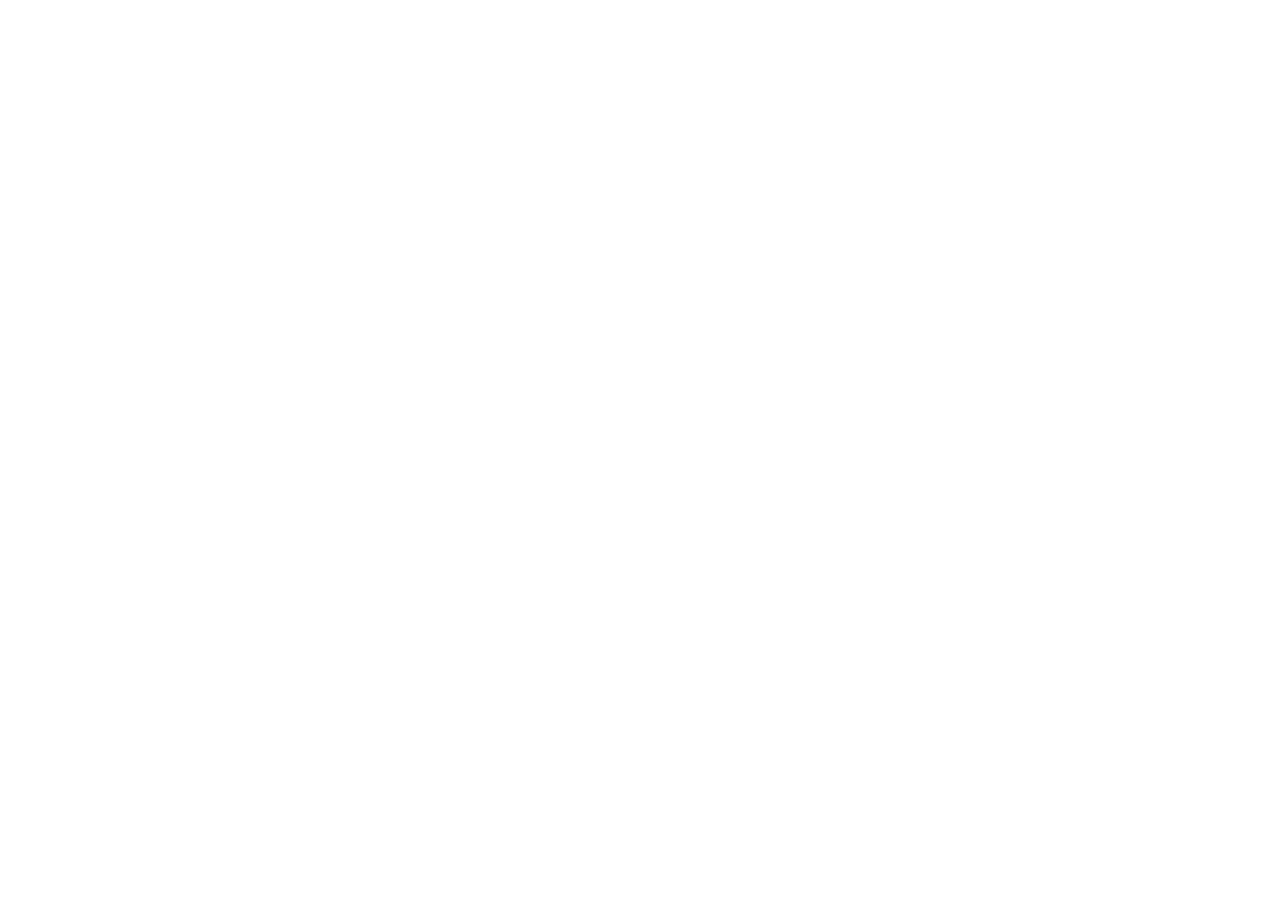
==== test.html @ b25484c1 "first commit" ====
<!DOCTYPE html>
<html lang="en">
<head>
    <meta charset="UTF-8">
    <meta name="viewport" content="width=device-width, initial-scale=1.0">
    <title>conseptual session-1</title>
    
</head>
<body>
    
</body>
</html>
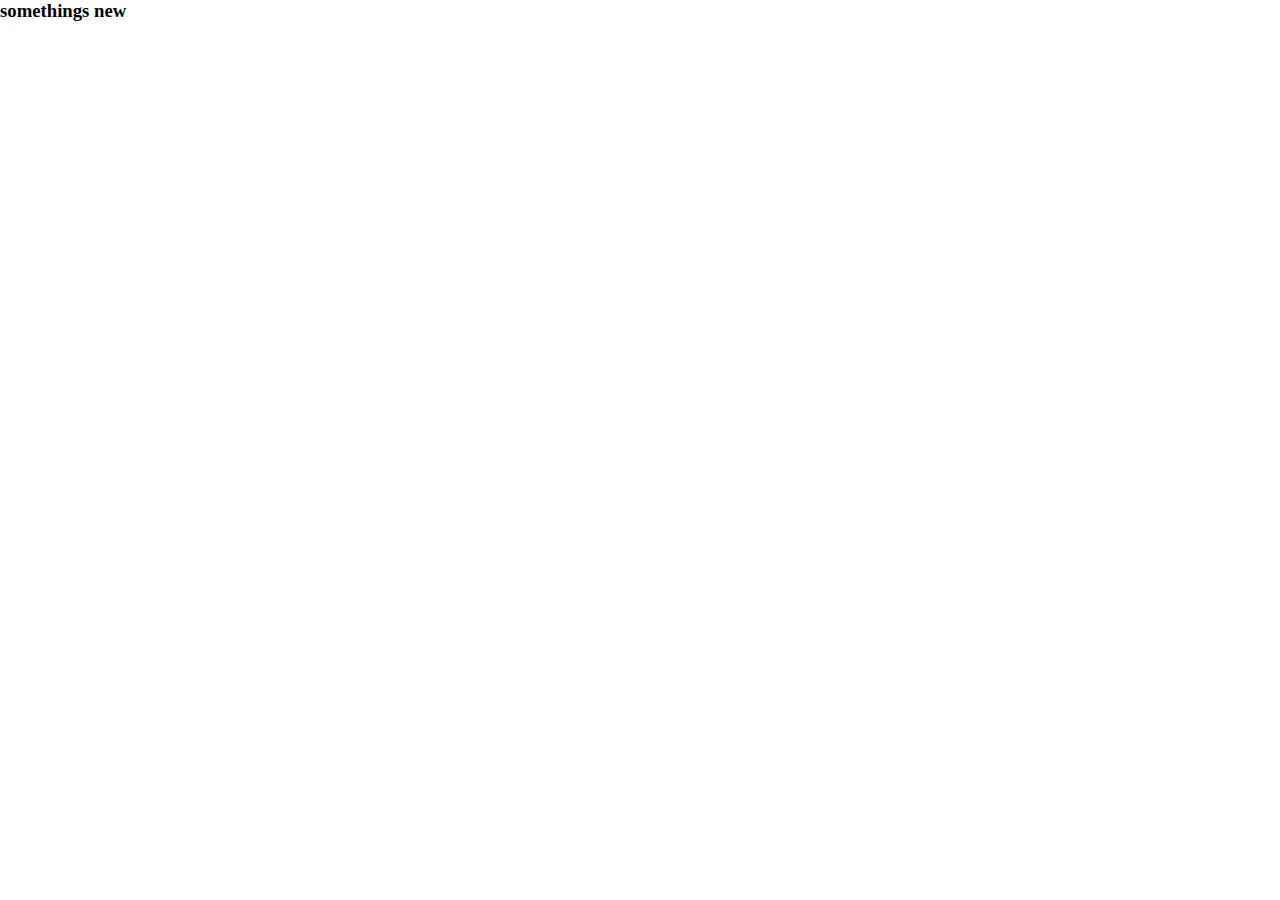
==== commit 5f8b0f60: "second commit" ====
--- a/test.html
+++ b/test.html
@@ -4,9 +4,12 @@
     <meta charset="UTF-8">
     <meta name="viewport" content="width=device-width, initial-scale=1.0">
     <title>conseptual session-1</title>
-    
+    <link rel="stylesheet" href="./test.css">
+
 </head>
 <body>
-    
+    <h3>
+        somethings new
+    </h3>
 </body>
 </html>--- a/test.css
+++ b/test.css
@@ -0,0 +1,4 @@
+*{
+    margin: 0px;
+    padding:0px;
+}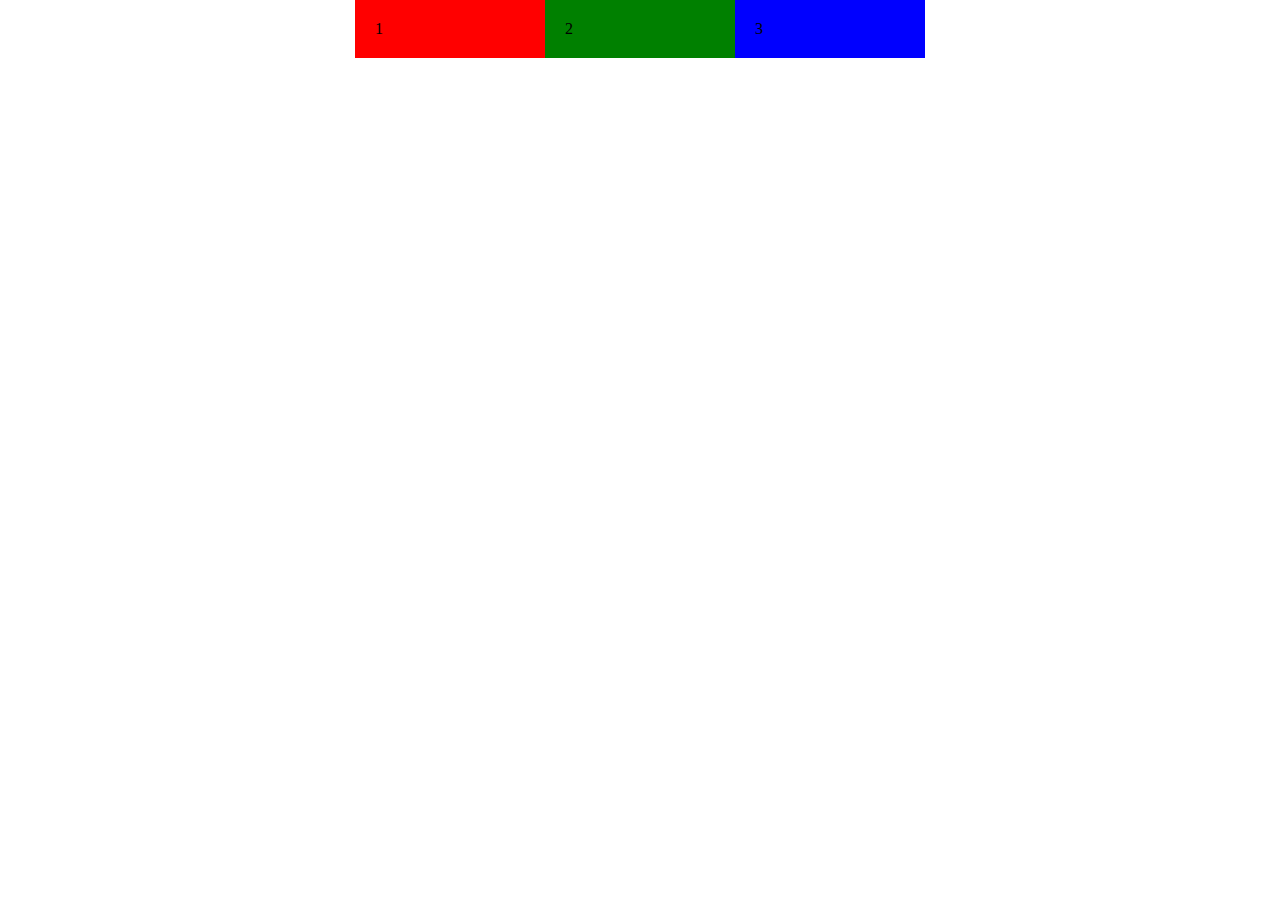
==== commit 7bf5a85a: "third commit" ====
--- a/test.html
+++ b/test.html
@@ -8,8 +8,10 @@
 
 </head>
 <body>
-    <h3>
-        somethings new
-    </h3>
+   <div class="container">
+    <div class="box">1</div>
+    <div class="box box2">2</div>
+    <div class="box box3">3</div>
+   </div>
 </body>
 </html>--- a/test.css
+++ b/test.css
@@ -1,4 +1,21 @@
 *{
     margin: 0px;
     padding:0px;
-}+}
+.container{
+    display: flex;
+    justify-content: center;
+}
+
+.box{
+    padding: 20px;
+    background-color: red;
+    width: 150px;
+}
+.box2{
+    background-color: green;
+}
+
+.box3{
+    background-color: blue;
+}
